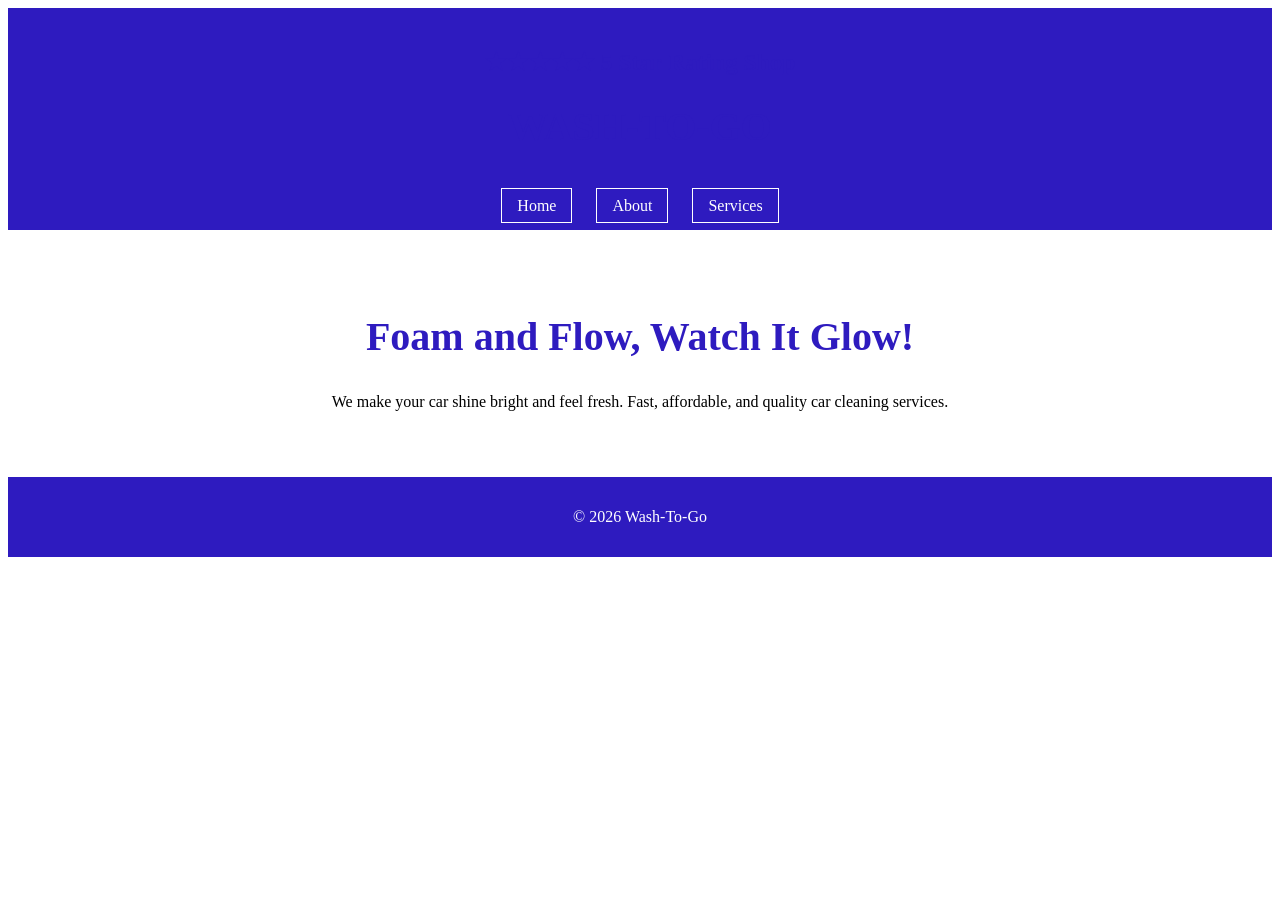
==== index.html @ d08bcdb3 "Create index.html" ====
<!DOCTYPE html>
<html>
<head>
    <title>Wash-To-Go</title>
    <link rel="stylesheet" href="style.css">
    <meta name="viewport" content="width=device-width, initial-scale=1.0">
</head>
<body>

<header>
    <h2>★★★★★ 5 Star Rating Shop</h2>
    <h1>WASH-TO-GO</h1>
</header>

<nav>
    <a href="index.html">Home</a>
    <a href="about.html">About</a>
    <a href="services.html">Services</a>
</nav>

<section>
    <h1>Foam and Flow, Watch It Glow!</h1>
    <p>
        We make your car shine bright and feel fresh.
        Fast, affordable, and quality car cleaning services.
    </p>
</section>

<footer>
    <p>© 2026 Wash-To-Go</p>
</footer>

</body>
</html>
---- style.css ----
<style>
body {
    margin: 0;
    font-family: Arial, sans-serif;
    background-color: #f4f4f4;
}

header {
    background-color: #2e1bbf;
    color: white;
    text-align: center;
    padding: 20px;
}

nav {
    text-align: center;
    background-color: #2e1bbf;
    padding-bottom: 15px;
}

nav a {
    color: white;
    text-decoration: none;
    margin: 10px;
    padding: 8px 15px;
    border: 1px solid white;
}

nav a:hover {
    background-color: white;
    color: #2e1bbf;
}

section {
    padding: 50px 20px;
    text-align: center;
}

h1 {
    font-size: 40px;
    color: #2e1bbf;
}

h2 {
    color: #2e1bbf;
}

.container {
    display: flex;
    justify-content: center;
    flex-wrap: wrap;
}

.card {
    background: white;
    width: 260px;
    margin: 15px;
    padding: 20px;
    box-shadow: 0 0 5px gray;
}

.card img {
    width: 100%;
    height: 180px;
    object-fit: cover;
}

footer {
    background-color: #2e1bbf;
    color: white;
    text-align: center;
    padding: 15px;
}

/* Responsive */
@media (max-width: 600px) {
    .container {
        flex-direction: column;
        align-items: center;
    }

    h1 {
        font-size: 28px;
    }
  .contact-section {
    background-color: #2e1bbf;
    color: white;
}

.contact-section h2 {
    color: white;
}
</style>
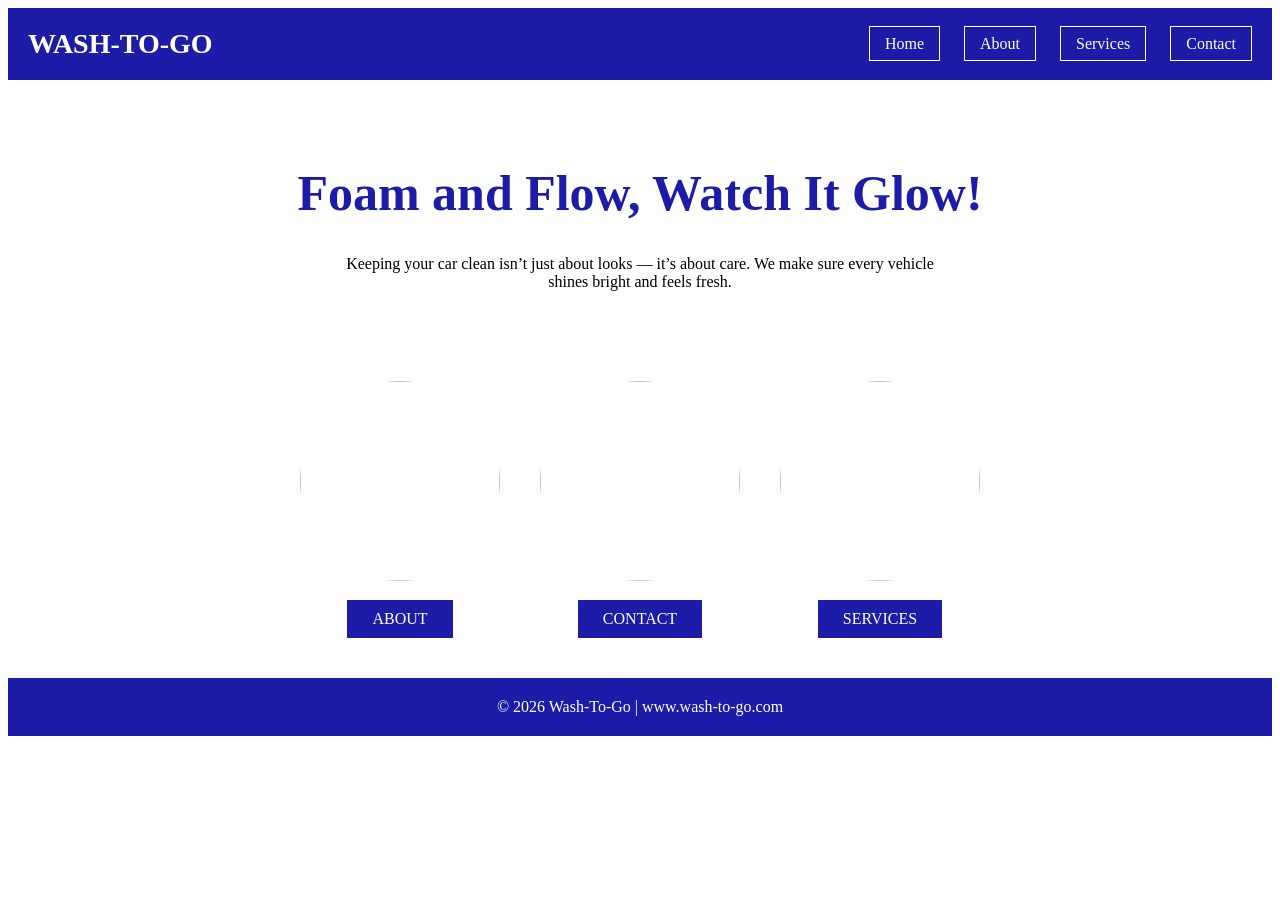
==== commit ceb89382: "Update index.html" ====
--- a/index.html
+++ b/index.html
@@ -3,31 +3,49 @@
 <head>
     <title>Wash-To-Go</title>
     <link rel="stylesheet" href="style.css">
-    <meta name="viewport" content="width=device-width, initial-scale=1.0">
 </head>
 <body>
 
 <header>
-    <h2>★★★★★ 5 Star Rating Shop</h2>
-    <h1>WASH-TO-GO</h1>
+    <div class="logo">WASH-TO-GO</div>
+    <div class="nav">
+        <a href="index.html">Home</a>
+        <a href="about.html">About</a>
+        <a href="services.html">Services</a>
+        <a href="contact.html">Contact</a>
+    </div>
 </header>
 
-<nav>
-    <a href="index.html">Home</a>
-    <a href="about.html">About</a>
-    <a href="services.html">Services</a>
-</nav>
-
-<section>
+<div class="main-title">
     <h1>Foam and Flow, Watch It Glow!</h1>
     <p>
-        We make your car shine bright and feel fresh.
-        Fast, affordable, and quality car cleaning services.
+        Keeping your car clean isn’t just about looks — it’s about care.
+        We make sure every vehicle shines bright and feels fresh.
     </p>
-</section>
+</div>
+
+<div class="image-row">
+    <div class="image-box">
+        <img src="https://images.unsplash.com/photo-1607863680198-23d4b2565df0" alt="">
+        <br>
+        <a href="about.html" class="btn">ABOUT</a>
+    </div>
+
+    <div class="image-box">
+        <img src="https://images.unsplash.com/photo-1597007030739-6d2e6f8d2b9b" alt="">
+        <br>
+        <a href="contact.html" class="btn">CONTACT</a>
+    </div>
+
+    <div class="image-box">
+        <img src="https://images.unsplash.com/photo-1580273916550-e323be2ae537" alt="">
+        <br>
+        <a href="services.html" class="btn">SERVICES</a>
+    </div>
+</div>
 
 <footer>
-    <p>© 2026 Wash-To-Go</p>
+    © 2026 Wash-To-Go | www.wash-to-go.com
 </footer>
 
 </body>
--- a/style.css
+++ b/style.css
@@ -1,93 +1,99 @@
 <style>
 body {
     margin: 0;
-    font-family: Arial, sans-serif;
-    background-color: #f4f4f4;
+    font-family: Georgia, serif;
+    background-color: #f3f1ec;
 }
 
+/* HEADER */
 header {
-    background-color: #2e1bbf;
+    background-color: #1c1ca8;
     color: white;
-    text-align: center;
     padding: 20px;
+    display: flex;
+    justify-content: space-between;
+    align-items: center;
 }
 
-nav {
-    text-align: center;
-    background-color: #2e1bbf;
-    padding-bottom: 15px;
+.logo {
+    font-size: 28px;
+    font-weight: bold;
 }
 
-nav a {
+.nav a {
     color: white;
     text-decoration: none;
-    margin: 10px;
+    margin-left: 20px;
     padding: 8px 15px;
     border: 1px solid white;
 }
 
-nav a:hover {
+.nav a:hover {
     background-color: white;
-    color: #2e1bbf;
+    color: #1c1ca8;
 }
 
-section {
+/* MAIN TITLE */
+.main-title {
+    text-align: center;
     padding: 50px 20px;
+}
+
+.main-title h1 {
+    font-size: 50px;
+    color: #1c1ca8;
+}
+
+.main-title p {
+    max-width: 600px;
+    margin: auto;
+}
+
+/* IMAGE CIRCLES */
+.image-row {
+    display: flex;
+    justify-content: center;
+    gap: 40px;
+    padding: 40px;
+    flex-wrap: wrap;
+}
+
+.image-box {
     text-align: center;
 }
 
-h1 {
-    font-size: 40px;
-    color: #2e1bbf;
-}
-
-h2 {
-    color: #2e1bbf;
-}
-
-.container {
-    display: flex;
-    justify-content: center;
-    flex-wrap: wrap;
-}
-
-.card {
-    background: white;
-    width: 260px;
-    margin: 15px;
-    padding: 20px;
-    box-shadow: 0 0 5px gray;
-}
-
-.card img {
-    width: 100%;
-    height: 180px;
+.image-box img {
+    width: 200px;
+    height: 200px;
+    border-radius: 50%;
     object-fit: cover;
 }
 
-footer {
-    background-color: #2e1bbf;
+.btn {
+    display: inline-block;
+    margin-top: 15px;
+    background-color: #1c1ca8;
     color: white;
-    text-align: center;
-    padding: 15px;
+    padding: 10px 25px;
+    text-decoration: none;
 }
 
-/* Responsive */
-@media (max-width: 600px) {
-    .container {
-        flex-direction: column;
-        align-items: center;
-    }
-
-    h1 {
-        font-size: 28px;
-    }
-  .contact-section {
-    background-color: #2e1bbf;
-    color: white;
+/* SECTION STYLE */
+.section {
+    padding: 60px 20px;
+    text-align: center;
 }
 
-.contact-section h2 {
+.section h2 {
+    color: #1c1ca8;
+    font-size: 40px;
+}
+
+/* FOOTER */
+footer {
+    text-align: center;
+    padding: 20px;
+    background-color: #1c1ca8;
     color: white;
 }
 </style>
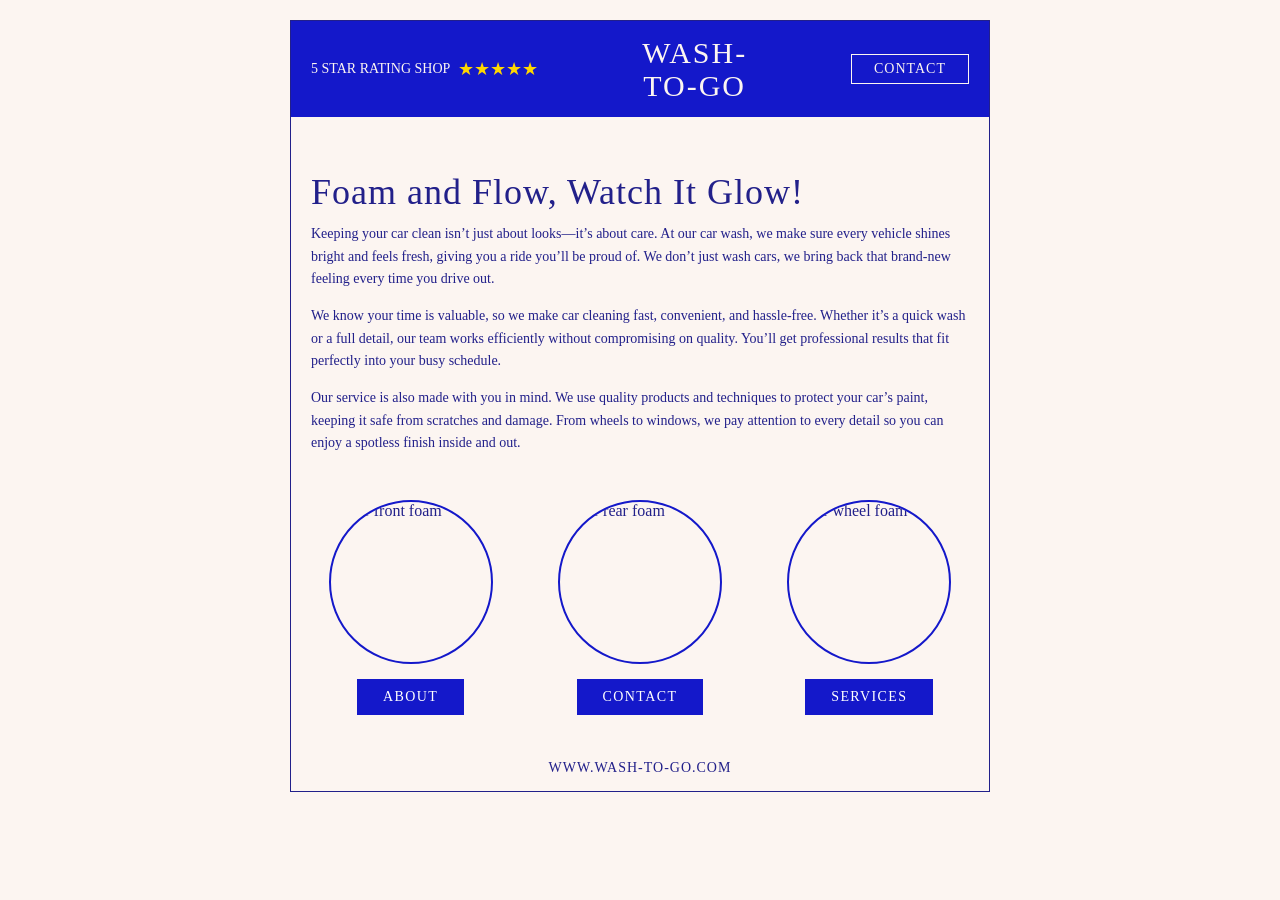
==== commit 65e07107: "Update index.html" ====
--- a/index.html
+++ b/index.html
@@ -1,52 +1,52 @@
 <!DOCTYPE html>
-<html>
+<html lang="en">
 <head>
-    <title>Wash-To-Go</title>
-    <link rel="stylesheet" href="style.css">
+<meta charset="UTF-8" />
+<meta name="viewport" content="width=device-width, initial-scale=1" />
+<title>Wash-To-Go - Home</title>
+<link rel="stylesheet" href="style.css" />
 </head>
 <body>
 
 <header>
-    <div class="logo">WASH-TO-GO</div>
-    <div class="nav">
-        <a href="index.html">Home</a>
-        <a href="about.html">About</a>
-        <a href="services.html">Services</a>
-        <a href="contact.html">Contact</a>
-    </div>
+  <div class="stars">
+    <span>5 STAR RATING SHOP</span>
+    <span class="star">&#9733;&#9733;&#9733;&#9733;&#9733;</span>
+  </div>
+  <div class="logo">WASH-<br>TO-GO</div>
+  <button class="contact-btn">CONTACT</button>
 </header>
 
-<div class="main-title">
-    <h1>Foam and Flow, Watch It Glow!</h1>
-    <p>
-        Keeping your car clean isn’t just about looks — it’s about care.
-        We make sure every vehicle shines bright and feels fresh.
-    </p>
+<div class="content">
+  <h1>Foam and Flow, Watch It Glow!</h1>
+  <p>
+    Keeping your car clean isn’t just about looks—it’s about care. At our car wash, we make sure every vehicle shines bright and feels fresh, giving you a ride you’ll be proud of. We don’t just wash cars, we bring back that brand-new feeling every time you drive out.
+  </p>
+  <p>
+    We know your time is valuable, so we make car cleaning fast, convenient, and hassle-free. Whether it’s a quick wash or a full detail, our team works efficiently without compromising on quality. You’ll get professional results that fit perfectly into your busy schedule.
+  </p>
+  <p>
+    Our service is also made with you in mind. We use quality products and techniques to protect your car’s paint, keeping it safe from scratches and damage. From wheels to windows, we pay attention to every detail so you can enjoy a spotless finish inside and out.
+  </p>
+
+  <div class="image-row">
+    <div>
+      <img src="https://images.unsplash.com/photo-1503481766313-27dab3c9ad15" alt="Car front foam" class="circle-img" />
+      <button class="btn" onclick="location.href='about.html'">ABOUT</button>
+    </div>
+    <div>
+      <img src="https://images.unsplash.com/photo-1563720228284-bda0e5e29ffb" alt="Car rear foam" class="circle-img" />
+      <button class="btn">CONTACT</button>
+    </div>
+    <div>
+      <img src="https://images.unsplash.com/photo-1502877338535-766e1452684a" alt="Car wheel foam" class="circle-img" />
+      <button class="btn" onclick="location.href='services.html'">SERVICES</button>
+    </div>
+  </div>
+
 </div>
 
-<div class="image-row">
-    <div class="image-box">
-        <img src="https://images.unsplash.com/photo-1607863680198-23d4b2565df0" alt="">
-        <br>
-        <a href="about.html" class="btn">ABOUT</a>
-    </div>
-
-    <div class="image-box">
-        <img src="https://images.unsplash.com/photo-1597007030739-6d2e6f8d2b9b" alt="">
-        <br>
-        <a href="contact.html" class="btn">CONTACT</a>
-    </div>
-
-    <div class="image-box">
-        <img src="https://images.unsplash.com/photo-1580273916550-e323be2ae537" alt="">
-        <br>
-        <a href="services.html" class="btn">SERVICES</a>
-    </div>
-</div>
-
-<footer>
-    © 2026 Wash-To-Go | www.wash-to-go.com
-</footer>
+<div class="footer">WWW.WASH-TO-GO.COM</div>
 
 </body>
 </html>
--- a/style.css
+++ b/style.css
@@ -1,99 +1,278 @@
-<style>
+/* General body and container */
 body {
-    margin: 0;
-    font-family: Georgia, serif;
-    background-color: #f3f1ec;
-}
-
-/* HEADER */
+  font-family: 'Georgia', serif;
+  background-color: #fcf5f1;
+  margin: 20px auto;
+  max-width: 700px;
+  color: #22208a;
+  border: 1px solid #22208a;
+  box-sizing: border-box;
+}
+
 header {
-    background-color: #1c1ca8;
-    color: white;
-    padding: 20px;
-    display: flex;
-    justify-content: space-between;
-    align-items: center;
-}
-
-.logo {
-    font-size: 28px;
-    font-weight: bold;
-}
-
-.nav a {
-    color: white;
-    text-decoration: none;
-    margin-left: 20px;
-    padding: 8px 15px;
-    border: 1px solid white;
-}
-
-.nav a:hover {
-    background-color: white;
-    color: #1c1ca8;
-}
-
-/* MAIN TITLE */
-.main-title {
-    text-align: center;
-    padding: 50px 20px;
-}
-
-.main-title h1 {
-    font-size: 50px;
-    color: #1c1ca8;
-}
-
-.main-title p {
-    max-width: 600px;
-    margin: auto;
-}
-
-/* IMAGE CIRCLES */
+  background-color: #1418ca;
+  color: #fcf5f1;
+  display: flex;
+  align-items: center;
+  justify-content: space-between;
+  padding: 15px 20px;
+  box-sizing: border-box;
+}
+
+/* Stars section in header */
+header .stars {
+  display: flex;
+  align-items: center;
+  gap: 8px;
+  font-size: 14px;
+  font-weight: normal;
+  white-space: nowrap;
+}
+
+header .stars .star {
+  color: gold;
+  font-size: 18px;
+}
+
+/* Logo in header */
+header .logo {
+  font-size: 30px;
+  line-height: 1.1;
+  letter-spacing: 2px;
+  font-family: 'Georgia', serif;
+  font-weight: normal;
+  text-align: center;
+  user-select: none; /* prevent highlight */
+}
+
+/* Contact button in header */
+header button.contact-btn {
+  background: transparent;
+  color: #fcf5f1;
+  border: 1.5px solid #fcf5f1;
+  padding: 6px 22px;
+  font-size: 14px;
+  cursor: pointer;
+  letter-spacing: 1px;
+  font-family: 'Georgia', serif;
+}
+
+/* Content wrapper */
+.content {
+  padding: 30px 20px 20px 20px;
+  box-sizing: border-box;
+  text-align: left;
+}
+
+/* Titles */
+h1, h2 {
+  font-family: 'Georgia', serif;
+  color: #22208a;
+  margin-bottom: 10px;
+  letter-spacing: 1px;
+  font-weight: normal;
+}
+
+h1 {
+  font-size: 36px;
+}
+
+h2 {
+  font-size: 20px;
+  margin-top: 30px;
+}
+
+/* Paragraph text */
+p {
+  font-size: 14px;
+  line-height: 1.6;
+  color: #22208a;
+  margin-top: 0;
+  margin-bottom: 15px;
+}
+
+/* Circular images used primarily in home page */
+.circle-img {
+  width: 160px;
+  height: 160px;
+  border-radius: 50%;
+  object-fit: cover;
+  margin-bottom: 15px;
+  border: 2px solid #1418ca;
+  display: block;
+  margin-left: auto;
+  margin-right: auto;
+}
+
+/* Image row for HOME page buttons */
 .image-row {
-    display: flex;
-    justify-content: center;
-    gap: 40px;
-    padding: 40px;
-    flex-wrap: wrap;
-}
-
-.image-box {
-    text-align: center;
-}
-
-.image-box img {
-    width: 200px;
-    height: 200px;
-    border-radius: 50%;
-    object-fit: cover;
-}
-
+  display: flex;
+  justify-content: space-around;
+  padding: 30px 0 25px 0;
+  box-sizing: border-box;
+  gap: 30px;
+}
+
+/* Buttons under images */
 .btn {
-    display: inline-block;
-    margin-top: 15px;
-    background-color: #1c1ca8;
-    color: white;
-    padding: 10px 25px;
-    text-decoration: none;
-}
-
-/* SECTION STYLE */
-.section {
-    padding: 60px 20px;
-    text-align: center;
-}
-
-.section h2 {
-    color: #1c1ca8;
-    font-size: 40px;
-}
-
-/* FOOTER */
-footer {
-    text-align: center;
-    padding: 20px;
-    background-color: #1c1ca8;
-    color: white;
-}
-</style>
+  background-color: #1418ca;
+  color: white;
+  border: none;
+  padding: 10px 26px;
+  font-size: 14px;
+  letter-spacing: 1.4px;
+  cursor: pointer;
+  font-family: 'Georgia', serif;
+  display: block;
+  margin: 0 auto;
+  user-select: none;
+}
+
+/* Service page rows */
+.service-row {
+  display: flex;
+  align-items: center;
+  margin-bottom: 28px;
+  gap: 15px;
+  box-sizing: border-box;
+}
+
+/* Label on left side for services */
+.service-label {
+  background-color: #1418ca;
+  color: white;
+  padding: 8px 22px;
+  font-size: 14px;
+  width: 180px;
+  text-align: center;
+  letter-spacing: 0.9px;
+  font-family: 'Georgia', serif;
+  user-select: none;
+  border-radius: 0 10px 10px 0;
+  flex-shrink: 0;
+}
+
+/* Rounded corner images for services */
+.service-img {
+  width: 120px;
+  height: 100px;
+  border-radius: 20px;
+  object-fit: cover;
+  box-sizing: border-box;
+  flex-shrink: 0;
+}
+
+/* Service description text */
+.service-desc {
+  font-family: 'Georgia', serif;
+  font-size: 16px;
+  color: #22208a;
+  padding-left: 10px;
+  line-height: 1.3;
+  user-select: none;
+}
+
+/* About page section titles style */
+.about-section h1, .about-section h2 {
+  background-color: #1418ca;
+  color: white;
+  padding: 12px 22px;
+  width: fit-content;
+  margin: 25px 0 15px 0;
+  letter-spacing: 0.9px;
+  font-size: 20px;
+  user-select: none;
+  border-radius: 4px;
+}
+
+/* About us paragraphs */
+.about-text {
+  font-family: 'Georgia', serif;
+  font-size: 18px;
+  color: #22208a;
+  margin-bottom: 30px;
+  user-select: text;
+  line-height: 1.4;
+}
+
+/* Contact info on about page */
+.contact-info {
+  font-family: 'Georgia', serif;
+  font-size: 16px;
+  margin-top: 10px;
+  color: #22208a;
+  user-select: text;
+}
+
+/* Footer text */
+.footer {
+  text-align: center;
+  font-family: 'Georgia', serif;
+  font-size: 14px;
+  color: #22208a;
+  margin-bottom: 15px;
+  letter-spacing: 1px;
+  user-select: none;
+}
+
+/* Navigation at the bottom of pages */
+.bottom-nav {
+  display: flex;
+  justify-content: center;
+  gap: 25px;
+  margin-bottom: 30px;
+  box-sizing: border-box;
+}
+
+.nav-btn {
+  background-color: #1418ca;
+  color: white;
+  border: none;
+  padding: 8px 30px;
+  font-size: 14px;
+  letter-spacing: 1.1px;
+  cursor: pointer;
+  font-family: 'Georgia', serif;
+  user-select: none;
+  white-space: nowrap;
+  border-radius: 3px;
+}
+
+/* Buttons hover effect */
+.btn:hover,
+.nav-btn:hover,
+header button.contact-btn:hover {
+  background-color: #0e1086;
+  border-color: #0e1086;
+}
+
+/* Responsive adjustment */
+@media (max-width: 480px) {
+  .image-row {
+    flex-direction: column;
+    gap: 25px;
+    padding: 20px 0;
+  }
+
+  .service-row {
+    flex-direction: column;
+    align-items: flex-start;
+  }
+
+  .service-label {
+    width: 100%;
+    border-radius: 5px;
+    margin-bottom: 8px;
+  }
+
+  .service-img {
+    width: 100%;
+    height: auto;
+    border-radius: 15px;
+  }
+
+  .nav-btn {
+    padding: 10px 18px;
+    font-size: 13px;
+  }
+}
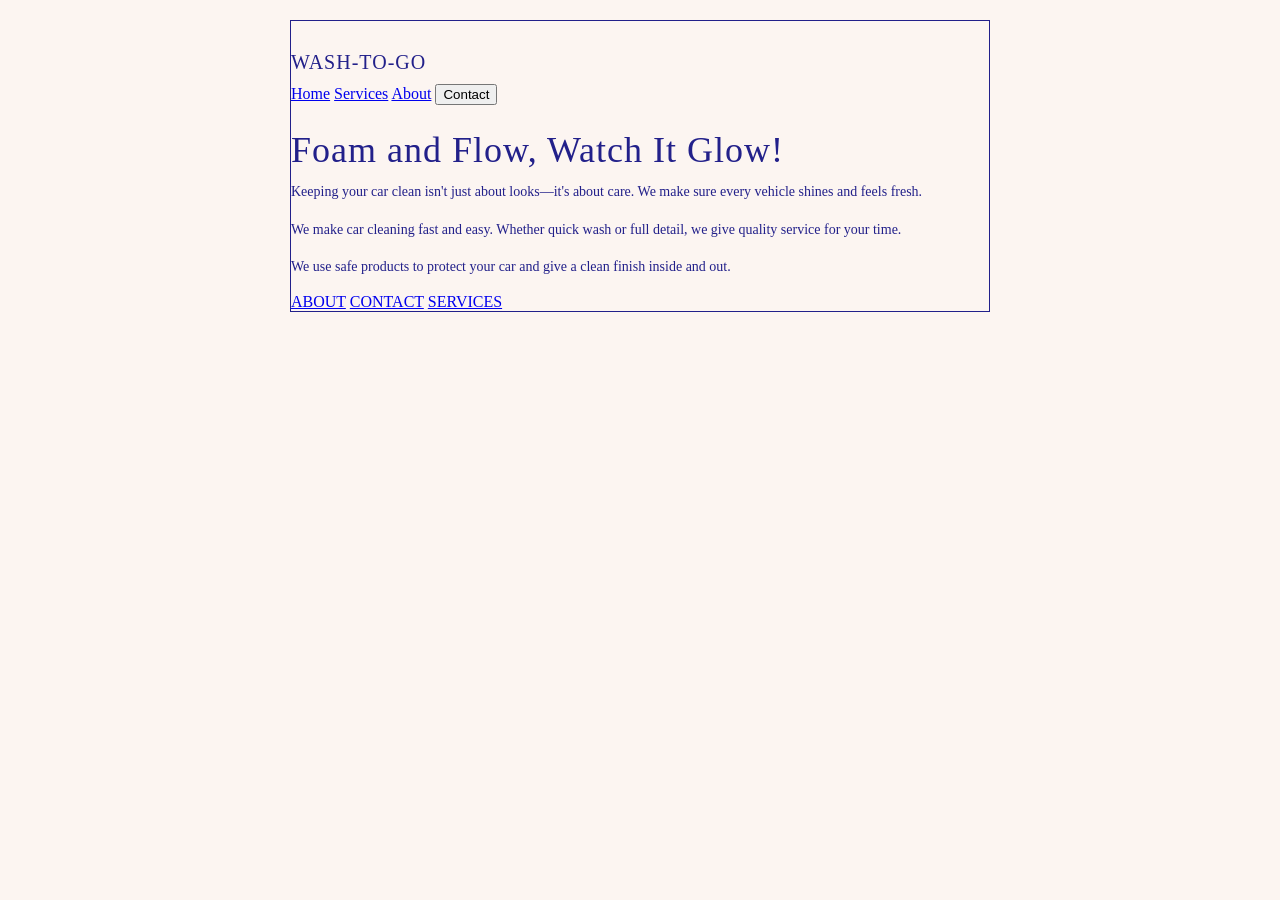
==== commit 567be0e2: "Update index.html" ====
--- a/index.html
+++ b/index.html
@@ -1,52 +1,47 @@
 <!DOCTYPE html>
-<html lang="en">
+<html>
 <head>
-<meta charset="UTF-8" />
-<meta name="viewport" content="width=device-width, initial-scale=1" />
-<title>Wash-To-Go - Home</title>
-<link rel="stylesheet" href="style.css" />
+    <title>Wash-To-Go</title>
+    <link rel="stylesheet" href="style.css">
 </head>
 <body>
 
-<header>
-  <div class="stars">
-    <span>5 STAR RATING SHOP</span>
-    <span class="star">&#9733;&#9733;&#9733;&#9733;&#9733;</span>
-  </div>
-  <div class="logo">WASH-<br>TO-GO</div>
-  <button class="contact-btn">CONTACT</button>
-</header>
-
-<div class="content">
-  <h1>Foam and Flow, Watch It Glow!</h1>
-  <p>
-    Keeping your car clean isn’t just about looks—it’s about care. At our car wash, we make sure every vehicle shines bright and feels fresh, giving you a ride you’ll be proud of. We don’t just wash cars, we bring back that brand-new feeling every time you drive out.
-  </p>
-  <p>
-    We know your time is valuable, so we make car cleaning fast, convenient, and hassle-free. Whether it’s a quick wash or a full detail, our team works efficiently without compromising on quality. You’ll get professional results that fit perfectly into your busy schedule.
-  </p>
-  <p>
-    Our service is also made with you in mind. We use quality products and techniques to protect your car’s paint, keeping it safe from scratches and damage. From wheels to windows, we pay attention to every detail so you can enjoy a spotless finish inside and out.
-  </p>
-
-  <div class="image-row">
+<!-- NAVBAR -->
+<div class="nav">
+    <h2>WASH-TO-GO</h2>
     <div>
-      <img src="https://images.unsplash.com/photo-1503481766313-27dab3c9ad15" alt="Car front foam" class="circle-img" />
-      <button class="btn" onclick="location.href='about.html'">ABOUT</button>
+        <a href="index.html">Home</a>
+        <a href="services.html">Services</a>
+        <a href="about.html">About</a>
+        <button>Contact</button>
     </div>
-    <div>
-      <img src="https://images.unsplash.com/photo-1563720228284-bda0e5e29ffb" alt="Car rear foam" class="circle-img" />
-      <button class="btn">CONTACT</button>
-    </div>
-    <div>
-      <img src="https://images.unsplash.com/photo-1502877338535-766e1452684a" alt="Car wheel foam" class="circle-img" />
-      <button class="btn" onclick="location.href='services.html'">SERVICES</button>
-    </div>
-  </div>
-
 </div>
 
-<div class="footer">WWW.WASH-TO-GO.COM</div>
+<!-- HERO TEXT -->
+<div class="container">
+    <h1>Foam and Flow, Watch It Glow!</h1>
+
+    <p>
+        Keeping your car clean isn't just about looks—it's about care. 
+        We make sure every vehicle shines and feels fresh.
+    </p>
+
+    <p>
+        We make car cleaning fast and easy. Whether quick wash or full detail,
+        we give quality service for your time.
+    </p>
+
+    <p>
+        We use safe products to protect your car and give a clean finish inside and out.
+    </p>
+</div>
+
+<!-- BUTTONS -->
+<div class="buttons">
+    <a href="about.html">ABOUT</a>
+    <a href="#">CONTACT</a>
+    <a href="services.html">SERVICES</a>
+</div>
 
 </body>
 </html>
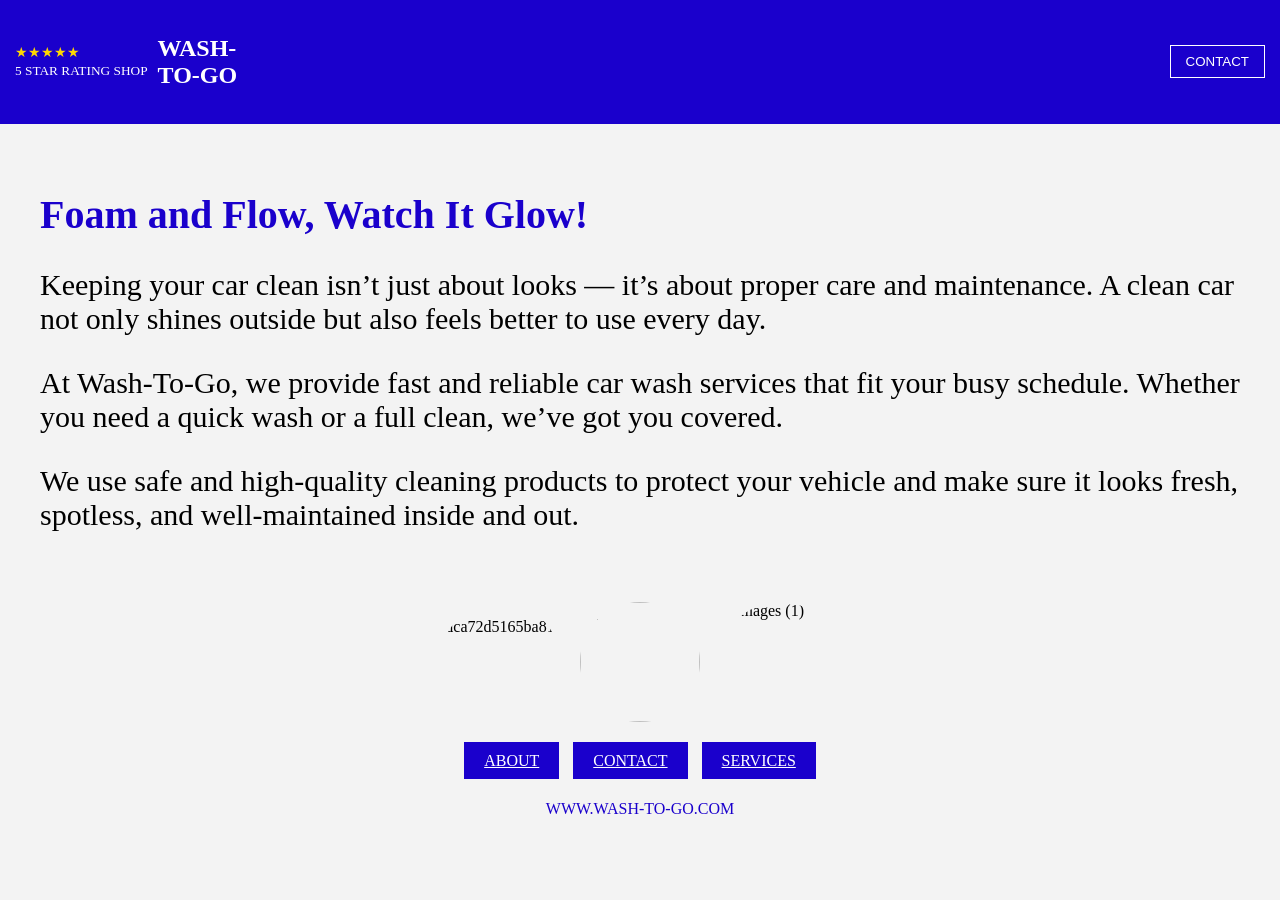
==== commit c1ed00c9: "Update index.html" ====
--- a/index.html
+++ b/index.html
@@ -1,47 +1,122 @@
 <!DOCTYPE html>
-<html>
+<html lang="en">
 <head>
     <title>Wash-To-Go</title>
-    <link rel="stylesheet" href="style.css">
+    <meta charset="UTF-8">
+
+    <style>
+        body{
+            margin: 0;
+            font-family: Georgia, serif;
+            background: #f3f3f3;
+        }
+
+        .head{
+            background: #1a00cc;
+            color: white;
+            padding: 15px;
+            display: flex;
+            justify-content: space-between;
+            align-items: center;
+        }
+
+        .left{
+            display: flex;
+            align-items: center;
+            gap: 10px;
+        }
+
+        .stars{
+            color: gold;
+            font-size: 14px;
+        }
+
+        .head button{
+            border: 1px solid white;
+            background: transparent;
+            color: white;
+            padding: 8px 15px;
+        }
+
+        .text{
+            padding: 40px;
+            font-size:30px;
+        }
+
+        .text h1{
+            color: #1a00cc;
+            font-size: 40px;
+        }
+
+        .picture{
+            display: flex;
+            justify-content: center;
+            gap: 20px;
+        }
+
+        .picture img{
+            width: 120px;
+            height: 120px;
+            border-radius: 50%;
+        }
+
+        .button{
+            text-align: center;
+            margin: 30px;
+        }
+
+        .button a{
+            background: #1a00cc;
+            color: white;
+            padding: 10px 20px;
+            margin: 5px;
+            
+        }
+
+        .footer{
+            text-align: center;
+            color: #1a00cc;
+        }
+    </style>
 </head>
+
 <body>
 
-<!-- NAVBAR -->
-<div class="nav">
-    <h2>WASH-TO-GO</h2>
-    <div>
-        <a href="index.html">Home</a>
-        <a href="services.html">Services</a>
-        <a href="about.html">About</a>
-        <button>Contact</button>
+<div class="head">
+
+    <div class="left">
+        <div>
+            <div class="stars">★★★★★</div>
+            <small>5 STAR RATING SHOP</small>
+        </div>
+
+        <h2>WASH-<br>TO-GO</h2>
     </div>
+
+    <button>CONTACT</button>
 </div>
 
-<!-- HERO TEXT -->
-<div class="container">
+<div class="text">
     <h1>Foam and Flow, Watch It Glow!</h1>
 
-    <p>
-        Keeping your car clean isn't just about looks—it's about care. 
-        We make sure every vehicle shines and feels fresh.
-    </p>
-
-    <p>
-        We make car cleaning fast and easy. Whether quick wash or full detail,
-        we give quality service for your time.
-    </p>
-
-    <p>
-        We use safe products to protect your car and give a clean finish inside and out.
-    </p>
+    <p>Keeping your car clean isn’t just about looks — it’s about proper care and maintenance. A clean car not only shines outside but also feels better to use every day.</p>
+    <p>At Wash-To-Go, we provide fast and reliable car wash services that fit your busy schedule. Whether you need a quick wash or a full clean, we’ve got you covered.</p>
+    <p>We use safe and high-quality cleaning products to protect your vehicle and make sure it looks fresh, spotless, and well-maintained inside and out.</p>
 </div>
 
-<!-- BUTTONS -->
-<div class="buttons">
+<div class="picture">
+    <img src="https://i.ibb.co/Jjnk8B8j/fdca72d5165ba813bebfe33efad1e57c.jpg" alt="fdca72d5165ba813bebfe33efad1e57c">
+    <img src="https://i.ibb.co/7dj6LGs0/images.jpg">
+    <img src="https://i.ibb.co/JjSsWm9q/images-1.jpg" alt="images (1)" border="0">
+</div>
+
+<div class="button">
     <a href="about.html">ABOUT</a>
     <a href="#">CONTACT</a>
     <a href="services.html">SERVICES</a>
 </div>
 
+<p class="footer">WWW.WASH-TO-GO.COM</p>
+
 </body>
-</html>
+    </html>
